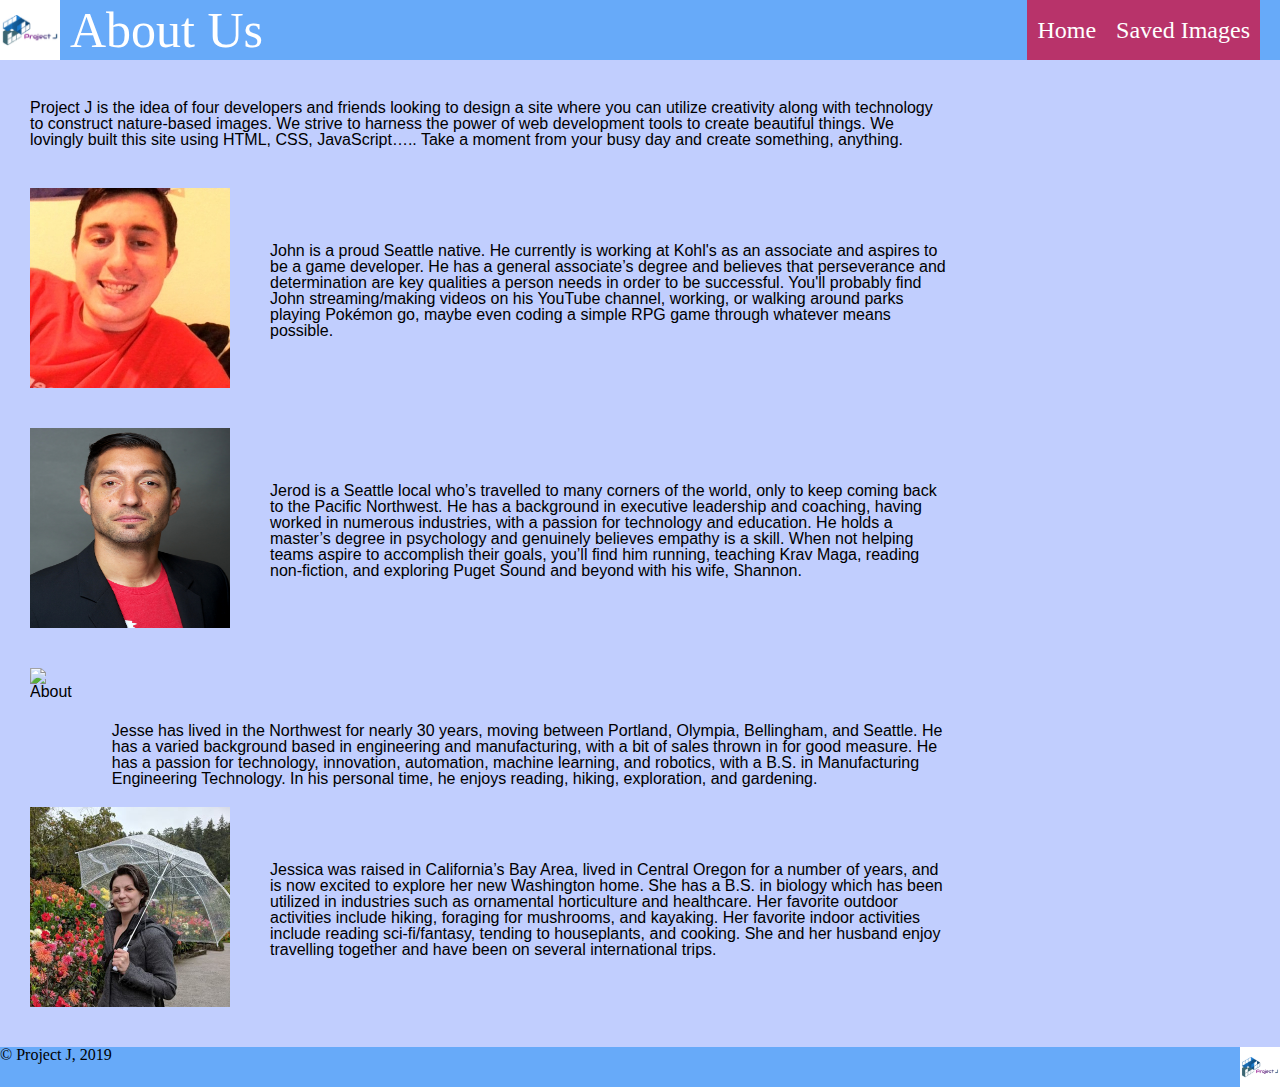
==== about.html @ 8bd6f457 "fixing consistency, images to img folder, html files updated to point" ====
<!DOCTYPE html>
<html lang="en">
<head>
    <meta charset="UTF-8">
    <meta name="viewport" content="width=device-width, initial-scale=1.0">
    <meta http-equiv="X-UA-Compatible" content="ie=edge">
    <link rel="stylesheet" href="./css/reset.css">
    <link rel="stylesheet" href="./css/style.css">
    <title>About Ue</title>
</head>
<body>
    <header class="stickyHeader">   
        <img id="" src="./img/logo.png" alt="Logo">
        <h1>About Us</h1>
    <nav> 
        <ul>
            <li><a href="./index.html">Home</a></li>
            <li><a href="./nature.html">Saved Images</a></li>
        </ul>
    </nav>


</header>

<main class="scroll" id="about">
    <p>Project J is the idea of four developers and friends looking to design a site where you can utilize creativity along with technology to construct nature-based images. We strive to harness the power of web development tools to create beautiful things. We lovingly built this site using HTML, CSS, JavaScript….. Take a moment from your busy day and create something, anything.</p>
    
    <article class="box">
        
        <div><img id="JohnBavendam" src="./img/john.jpg" alt="About"></div>
        <div><p class="bio">John is a proud Seattle native. He currently is working at Kohl's as an associate and aspires to be a game developer. He has a general associate’s degree and believes that perseverance and determination are key qualities a person needs in order to be successful. You'll probably find John streaming/making videos on his YouTube channel, working, or walking around parks playing Pokémon go, maybe even coding a simple RPG game through whatever means possible.</p></div>
          
    </article> 
   
    <article class="box">
         
        <div><img id="JerodRubalcava" src="./img/JRR.jpg" alt="About"></div>
        <div><p class="bio">Jerod is a Seattle local who’s travelled to many corners of the world, only to keep coming back to the Pacific Northwest. He has a background in executive leadership and coaching, having worked in numerous industries, with a passion for technology and education. He holds a master’s degree in psychology and genuinely believes empathy is a skill. When not helping teams aspire to accomplish their goals, you’ll find him running, teaching Krav Maga, reading non-fiction, and exploring Puget Sound and beyond with his wife, Shannon. </p></div>

    </article>
          
    <article class="box">

        <div><img id="JesseVanVolkinburg" src="https://via.placeholder.com/200/555" alt="About"></div>
        <div><p class="bio">Jesse has lived in the Northwest for nearly 30 years, moving between Portland, Olympia, Bellingham, and Seattle. He has a varied background based in engineering and manufacturing, with a bit of sales thrown in for good measure. He has a passion for technology, innovation, automation, machine learning, and robotics, with a B.S. in Manufacturing Engineering Technology. In his personal time, he enjoys reading, hiking, exploration, and gardening.</p></div>
        </ul>  

    </article>
        
    <article class="box">

        <div><img id="JessicaZuchowski" src="./img/jess.jpg" alt="About"></div>
        <div><p class="bio">Jessica was raised in California’s Bay Area, lived in Central Oregon for a number of years, and is now excited to explore her new Washington home. She has a B.S. in biology which has been utilized in industries such as ornamental horticulture and healthcare. Her favorite outdoor activities include hiking, foraging for mushrooms, and kayaking. Her favorite indoor activities include reading sci-fi/fantasy, tending to houseplants, and cooking. She and her husband enjoy travelling together and have been on several international trips.</p></div>
      
    </article>

</main>
<footer>
    &copy; Project J, 2019
    <img id="" src="./img/logo.png" alt="Logo">
</footer>
<script src="./js/Aboutus.js"></script>
<script src="./js/css.js"></script>
</body>
</html>
---- css/style.css ----
* {
    box-sizing: border-box;
    font-family: sans-serif;
}
body {
    background-color: #C1CEFE;
}


/*header > nav {
    display: inline-block;
    height: 100px;
    width:1080px;
    overflow: hidden;
}*/
header img {  
    float: left;
    margin: 0px;
    height: 60px;
}

h1 {
    color: white;
    padding-left: 10px;
}

header h1 {
    float: left;
    line-height: 60px;
    height: 60px;
    font-size: 50px;
}

header ul {
    display: inline-block;
    height: 60px;
    line-height: 60px;
    margin: auto 0;
    margin-right: 20px;
    overflow: auto;
    position: absolute; 
    top: 0;
    right: 0;
    
}

header ul > li {
    float:left;
    margin: auto 0;
    Line-height: 60px;
    height: 60px;
    font-size: 24px;
    border-color:black
}

header a {
    display:inline-block;
    padding: 0 10px;
    height:60px;
}

.stickyHeader + .scroll{
    padding-top: 80px;
}

.stickyHeader{
    position:fixed;
    width: 100%;
    height:60px;
    margin: 0; 
    margin-top: 0;
    background-color: #67AAF9;
}

main {
    margin-top:0px;
    margin-bottom:20px; 
    margin-left: auto;
    margin-right: auto;
    width:960px;
    align-content: center;
}

main.scroll {
    margin-top:0px;
    margin-bottom:20px; 
    margin-left: auto;
    margin-right: auto;
    width:960px;
    align-content: center;
}

#img1 {
    width: 200px;
}

a {
    background-color: #B8336A;
    box-shadow: 5px #904C77;
    color: white;
    position: relative;
    text-decoration: none;
}

a:hover {
    background-color: #9BBDF9;
}
main a{
    margin-top:20px
}

article img{
    float: right;
    margin-right:20px;
    margin-left:20px;
    margin-top:20px;
    margin-bottom:20px;  
} 

#about{
    margin-left: 10px;
}

p {
    margin:20px;
} 

.bio {
    float: left;
    margin-top: 75px;
    margin-bottom: auto;
}

.box{
    display: flex;

} 

#images{
    float: right;
}

#JerodRubalcava{
    width: 200px;
    height: 200px;
}

#JessicaZuchowski{
    width: 200px;
    height: 200px;

}

#flex-grid{
    display: flex;
    flex-wrap: wrap;
    text-align: center;
}

.col1{
    flex:1; 
}

.col2{
    flex:2; 
}

.col3{
    flex:3; 
}

 .button {
    -webkit-appearance: button;
    -moz-appearance: button;
    appearance: button;
    text-decoration: none;
    background-color: #904C77;
    border: none;
    color: white;
    cursor: pointer;
    font-size: 20px;
}

.btn {
    background-color: #904C77;
    border: none;
    color :white;
    padding: 2px 9px;
    cursor: pointer;
    font-size: 20px;
    margin-top:20px;
    margin-right:30px;
    margin-bottom: 20px;
    text-align: center;
    width: 100px;
    height: 26px;
    overflow: hidden;
}

footer {
    width: 960px;
    height:60px;
    margin-left: auto;
    margin-right: auto;
    width:100%;
    height: 40px;
    background-color: #67AAF9;
}

footer img {
    float: right;
    margin-top: 5px;
    margin-right: 5px;
    margin: 0px;
    height: 40px;
}

#flex-grid canvas{
    width: 320px;
    height: 320px;
    padding: 15px;
}
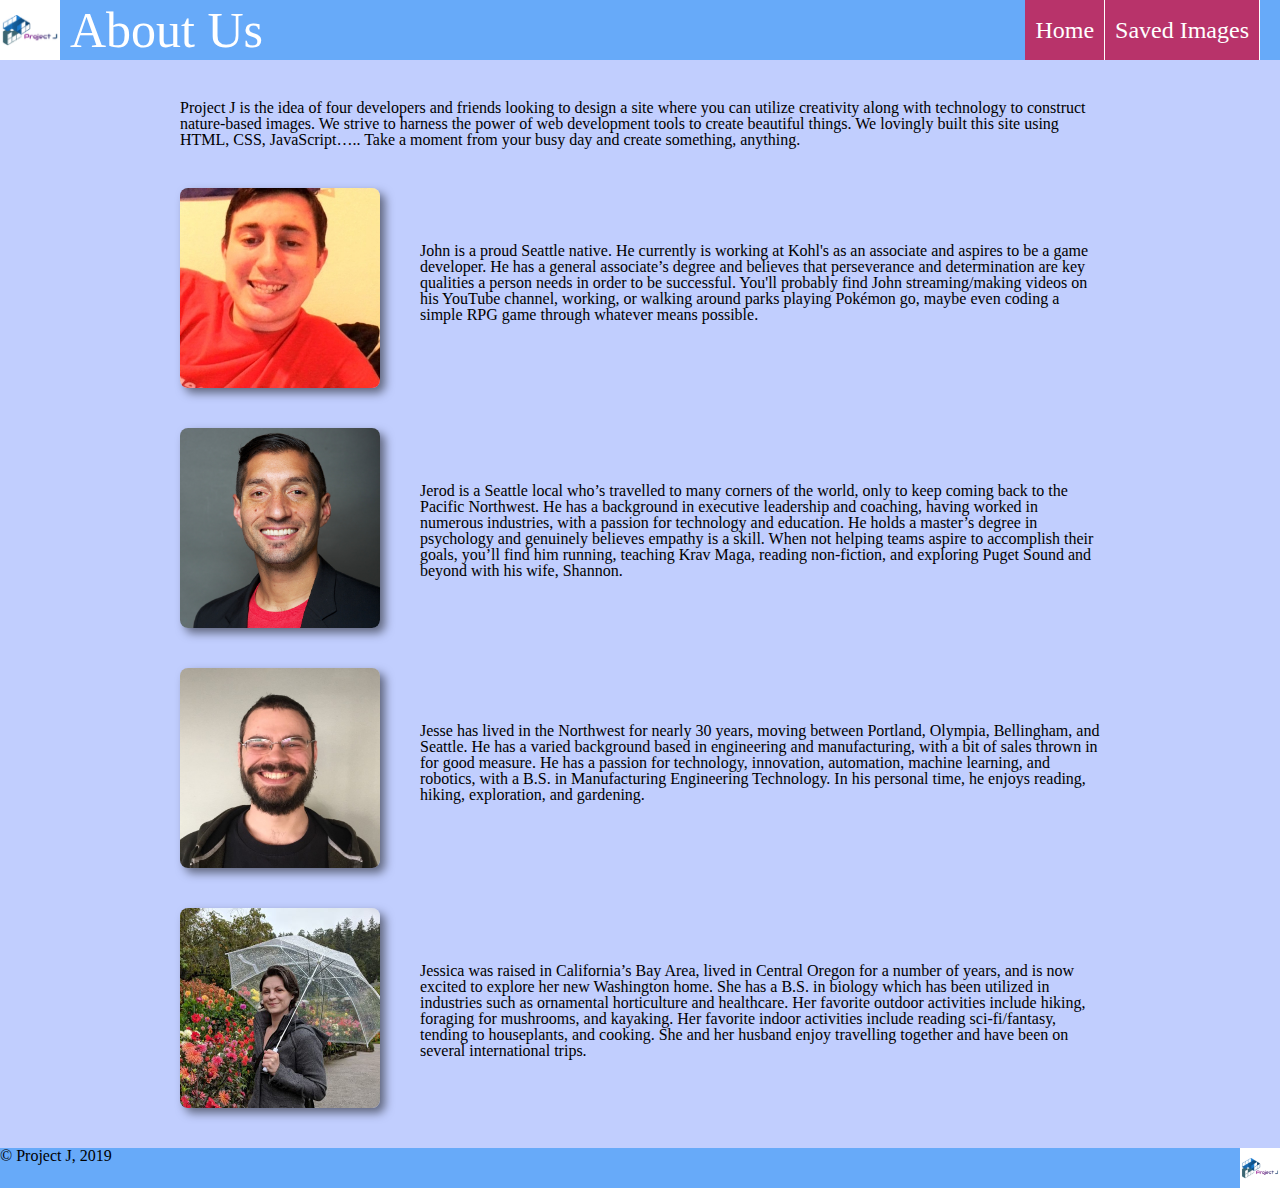
==== commit 72270ce8: "JRR CSS edits2" ====
--- a/about.html
+++ b/about.html
@@ -10,7 +10,7 @@
 </head>
 <body>
     <header class="stickyHeader">   
-        <img id="" src="./img/logo.png" alt="Logo">
+        <img id="" src="./assets/logo.png" alt="Logo">
         <h1>About Us</h1>
     <nav> 
         <ul>
@@ -27,21 +27,21 @@
     
     <article class="box">
         
-        <div><img id="JohnBavendam" src="./img/john.jpg" alt="About"></div>
+        <div><img id="JohnBavendam" src="img/john.jpg" alt="About"></div>
         <div><p class="bio">John is a proud Seattle native. He currently is working at Kohl's as an associate and aspires to be a game developer. He has a general associate’s degree and believes that perseverance and determination are key qualities a person needs in order to be successful. You'll probably find John streaming/making videos on his YouTube channel, working, or walking around parks playing Pokémon go, maybe even coding a simple RPG game through whatever means possible.</p></div>
           
     </article> 
    
     <article class="box">
          
-        <div><img id="JerodRubalcava" src="./img/JRR.jpg" alt="About"></div>
+        <div><img id="JerodRubalcava" src="img/jerod.jpg" alt="About"></div>
         <div><p class="bio">Jerod is a Seattle local who’s travelled to many corners of the world, only to keep coming back to the Pacific Northwest. He has a background in executive leadership and coaching, having worked in numerous industries, with a passion for technology and education. He holds a master’s degree in psychology and genuinely believes empathy is a skill. When not helping teams aspire to accomplish their goals, you’ll find him running, teaching Krav Maga, reading non-fiction, and exploring Puget Sound and beyond with his wife, Shannon. </p></div>
 
     </article>
           
     <article class="box">
 
-        <div><img id="JesseVanVolkinburg" src="https://via.placeholder.com/200/555" alt="About"></div>
+        <div><img id="JessieVanVolkinburg" src="img/jessie.jpg" alt="About"></div>
         <div><p class="bio">Jesse has lived in the Northwest for nearly 30 years, moving between Portland, Olympia, Bellingham, and Seattle. He has a varied background based in engineering and manufacturing, with a bit of sales thrown in for good measure. He has a passion for technology, innovation, automation, machine learning, and robotics, with a B.S. in Manufacturing Engineering Technology. In his personal time, he enjoys reading, hiking, exploration, and gardening.</p></div>
         </ul>  
 
@@ -49,7 +49,7 @@
         
     <article class="box">
 
-        <div><img id="JessicaZuchowski" src="./img/jess.jpg" alt="About"></div>
+        <div><img id="JessicaZuchowski" src="img/jess.jpg" alt="About"></div>
         <div><p class="bio">Jessica was raised in California’s Bay Area, lived in Central Oregon for a number of years, and is now excited to explore her new Washington home. She has a B.S. in biology which has been utilized in industries such as ornamental horticulture and healthcare. Her favorite outdoor activities include hiking, foraging for mushrooms, and kayaking. Her favorite indoor activities include reading sci-fi/fantasy, tending to houseplants, and cooking. She and her husband enjoy travelling together and have been on several international trips.</p></div>
       
     </article>
@@ -57,7 +57,7 @@
 </main>
 <footer>
     &copy; Project J, 2019
-    <img id="" src="./img/logo.png" alt="Logo">
+    <img id="" src="./assets/logo.png" alt="Logo">
 </footer>
 <script src="./js/Aboutus.js"></script>
 <script src="./js/css.js"></script>
--- a/css/style.css
+++ b/css/style.css
@@ -41,7 +41,6 @@
     position: absolute; 
     top: 0;
     right: 0;
-    
 }
 
 header ul > li {
@@ -50,7 +49,8 @@
     Line-height: 60px;
     height: 60px;
     font-size: 24px;
-    border-color:black
+    /* border-color:white */
+    border-right: 1px solid white
 }
 
 header a {
@@ -118,7 +118,9 @@
 } 
 
 #about{
-    margin-left: 10px;
+    /* margin-left: 10px; */
+    width: 960px;
+    font-family: "Palatino"
 }
 
 p {
@@ -129,6 +131,7 @@
     float: left;
     margin-top: 75px;
     margin-bottom: auto;
+    font-family: "Palatino"
 }
 
 .box{
@@ -138,17 +141,30 @@
 
 #images{
     float: right;
+}
+
+#JohnBavendam{
+    width: 200px;
+    height: 200px;
+    border-radius: 8px;
 }
 
 #JerodRubalcava{
     width: 200px;
     height: 200px;
+    border-radius: 8px;
+}
+
+#JessieVanVolkinburg{
+    width: 200px;
+    height: 200px;
+    border-radius: 8px;
 }
 
 #JessicaZuchowski{
     width: 200px;
     height: 200px;
-
+    border-radius: 8px;
 }
 
 #flex-grid{
@@ -169,8 +185,62 @@
     flex:3; 
 }
 
+#reset_button{
+    -moz-box-shadow:inset 0px 1px 3px 0px #91b8b3;
+	-webkit-box-shadow:inset 0px 1px 3px 0px #91b8b3;
+	box-shadow:inset 0px 1px 3px 0px #91b8b3;
+	background:-webkit-gradient(linear, left top, left bottom, color-stop(0.05, #768d87), color-stop(1, #6c7c7c));
+	background:-moz-linear-gradient(top, #768d87 5%, #6c7c7c 100%);
+	background:-webkit-linear-gradient(top, #768d87 5%, #6c7c7c 100%);
+	background:-o-linear-gradient(top, #768d87 5%, #6c7c7c 100%);
+	background:-ms-linear-gradient(top, #768d87 5%, #6c7c7c 100%);
+	background:linear-gradient(to bottom, #768d87 5%, #6c7c7c 100%);
+	filter:progid:DXImageTransform.Microsoft.gradient(startColorstr='#768d87', endColorstr='#6c7c7c',GradientType=0);
+	background-color:#768d87;
+	-moz-border-radius:5px;
+	-webkit-border-radius:5px;
+	border-radius:5px;
+	border:1px solid #566963;
+	display:inline-block;
+	cursor:pointer;
+	color:#ffffff;
+	font-family:Arial;
+	font-size:15px;
+	font-weight:bold;
+	padding:11px 23px;
+    text-decoration:none;
+    margin: 20px;
+}
+
+#save_button{
+     -moz-box-shadow:inset 0px 1px 3px 0px #91b8b3;
+	-webkit-box-shadow:inset 0px 1px 3px 0px #91b8b3;
+	box-shadow:inset 0px 1px 3px 0px #91b8b3;
+	background:-webkit-gradient(linear, left top, left bottom, color-stop(0.05, #768d87), color-stop(1, #6c7c7c));
+	background:-moz-linear-gradient(top, #768d87 5%, #6c7c7c 100%);
+	background:-webkit-linear-gradient(top, #768d87 5%, #6c7c7c 100%);
+	background:-o-linear-gradient(top, #768d87 5%, #6c7c7c 100%);
+	background:-ms-linear-gradient(top, #768d87 5%, #6c7c7c 100%);
+	background:linear-gradient(to bottom, #768d87 5%, #6c7c7c 100%);
+	filter:progid:DXImageTransform.Microsoft.gradient(startColorstr='#768d87', endColorstr='#6c7c7c',GradientType=0);
+	background-color:#768d87;
+	-moz-border-radius:5px;
+	-webkit-border-radius:5px;
+	border-radius:5px;
+	border:1px solid #566963;
+	display:inline-block;
+	cursor:pointer;
+	color:#ffffff;
+	font-family:Arial;
+	font-size:15px;
+	font-weight:bold;
+	padding:11px 23px;
+    text-decoration:none;
+    margin: 20px;
+}
+
  .button {
-    -webkit-appearance: button;
+    /* -webkit-appearance: button;
     -moz-appearance: button;
     appearance: button;
     text-decoration: none;
@@ -178,11 +248,36 @@
     border: none;
     color: white;
     cursor: pointer;
-    font-size: 20px;
+    font-size: 20px; */
+
+    -moz-box-shadow:inset 0px 1px 3px 0px #91b8b3;
+	-webkit-box-shadow:inset 0px 1px 3px 0px #91b8b3;
+	box-shadow:inset 0px 1px 3px 0px #91b8b3;
+	background:-webkit-gradient(linear, left top, left bottom, color-stop(0.05, #768d87), color-stop(1, #6c7c7c));
+	background:-moz-linear-gradient(top, #768d87 5%, #6c7c7c 100%);
+	background:-webkit-linear-gradient(top, #768d87 5%, #6c7c7c 100%);
+	background:-o-linear-gradient(top, #768d87 5%, #6c7c7c 100%);
+	background:-ms-linear-gradient(top, #768d87 5%, #6c7c7c 100%);
+	background:linear-gradient(to bottom, #768d87 5%, #6c7c7c 100%);
+	filter:progid:DXImageTransform.Microsoft.gradient(startColorstr='#768d87', endColorstr='#6c7c7c',GradientType=0);
+	background-color:#768d87;
+	-moz-border-radius:5px;
+	-webkit-border-radius:5px;
+	border-radius:5px;
+	border:1px solid #566963;
+	display:inline-block;
+	cursor:pointer;
+	color:#ffffff;
+	font-family:Arial;
+	font-size:15px;
+	font-weight:bold;
+	padding:11px 23px;
+    text-decoration:none;
+    margin: 20px;
 }
 
 .btn {
-    background-color: #904C77;
+    /* background-color: #904C77;
     border: none;
     color :white;
     padding: 2px 9px;
@@ -194,7 +289,30 @@
     text-align: center;
     width: 100px;
     height: 26px;
-    overflow: hidden;
+    overflow: hidden; */
+    -moz-box-shadow:inset 0px 1px 3px 0px #91b8b3;
+	-webkit-box-shadow:inset 0px 1px 3px 0px #91b8b3;
+	box-shadow:inset 0px 1px 3px 0px #91b8b3;
+	background:-webkit-gradient(linear, left top, left bottom, color-stop(0.05, #768d87), color-stop(1, #6c7c7c));
+	background:-moz-linear-gradient(top, #768d87 5%, #6c7c7c 100%);
+	background:-webkit-linear-gradient(top, #768d87 5%, #6c7c7c 100%);
+	background:-o-linear-gradient(top, #768d87 5%, #6c7c7c 100%);
+	background:-ms-linear-gradient(top, #768d87 5%, #6c7c7c 100%);
+	background:linear-gradient(to bottom, #768d87 5%, #6c7c7c 100%);
+	filter:progid:DXImageTransform.Microsoft.gradient(startColorstr='#768d87', endColorstr='#6c7c7c',GradientType=0);
+	background-color:#768d87;
+	-moz-border-radius:5px;
+	-webkit-border-radius:5px;
+	border-radius:5px;
+	border:1px solid #566963;
+	display:inline-block;
+	cursor:pointer;
+	color:#ffffff;
+	font-family:Arial;
+	font-size:15px;
+	font-weight:bold;
+	padding:11px 23px;
+	text-decoration:none;
 }
 
 footer {
@@ -220,3 +338,156 @@
     height: 320px;
     padding: 15px;
 }
+
+
+#JohnBavendam {
+    animation: swing ease-in-out 1s infinite alternate;
+    transform-origin: center -20px;
+    float:left;
+    box-shadow: 5px 5px 10px rgba(0,0,0,0.5);
+}
+#JohnBavendam img {
+    border: 5px solid #f8f8f8;
+    display: block;
+}
+#JohnBavendam:after{
+    content: '';
+    position: absolute;  
+    width: 20px; height: 20px;  
+    border: 1px solid #999;
+    top: -10px; left: 50%;
+    z-index: 0;
+    border-bottom: none;
+    border-right: none;
+    transform: rotate(45deg);
+}
+/* nail */
+#JohnBavendam:before{
+    content: '';
+    position: absolute;
+    width: 5px; height: 5px;
+    top: -14px;left: 54%;
+    z-index: 5;
+    border-radius: 50% 50%;
+    background: #000;
+}
+ 
+@keyframes swing {
+    0% { transform: rotate(3deg); }
+    100% { transform: rotate(-3deg); }
+}
+
+
+
+#JerodRubalcava {
+    animation: swing ease-in-out 1s infinite alternate;
+    transform-origin: center -20px;
+    float:left;
+    box-shadow: 5px 5px 10px rgba(0,0,0,0.5);
+}
+#JerodRubalcava img {
+    border: 5px solid #f8f8f8;
+    display: block;
+}
+.JerodRubalcava:after{
+    content: '';
+    position: absolute;  
+    width: 20px; height: 20px;  
+    border: 1px solid #999;
+    top: -10px; left: 50%;
+    z-index: 0;
+    border-bottom: none;
+    border-right: none;
+    transform: rotate(45deg);
+}
+/* nail */
+.JerodRubalcava:before{
+    content: '';
+    position: absolute;
+    width: 5px; height: 5px;
+    top: -14px;left: 54%;
+    z-index: 5;
+    border-radius: 50% 50%;
+    background: #000;
+}
+ 
+@keyframes swing {
+    0% { transform: rotate(3deg); }
+    100% { transform: rotate(-3deg); }
+}
+
+
+#JessieVanVolkinburg {
+    animation: swing ease-in-out 1s infinite alternate;
+    transform-origin: center -20px;
+    float:left;
+    box-shadow: 5px 5px 10px rgba(0,0,0,0.5);
+}
+#JessieVanVolkinburg img {
+    border: 5px solid #f8f8f8;
+    display: block;
+}
+#JessieVanVolkinburg:after{
+    content: '';
+    position: absolute;  
+    width: 20px; height: 20px;  
+    border: 1px solid #999;
+    top: -10px; left: 50%;
+    z-index: 0;
+    border-bottom: none;
+    border-right: none;
+    transform: rotate(45deg);
+}
+/* nail */
+#JessieVanVolkinburg:before{
+    content: '';
+    position: absolute;
+    width: 5px; height: 5px;
+    top: -14px;left: 54%;
+    z-index: 5;
+    border-radius: 50% 50%;
+    background: #000;
+}
+ 
+@keyframes swing {
+    0% { transform: rotate(3deg); }
+    100% { transform: rotate(-3deg); }
+}
+
+
+#JessicaZuchowski {
+    animation: swing ease-in-out 1s infinite alternate;
+    transform-origin: center -20px;
+    float:left;
+    box-shadow: 5px 5px 10px rgba(0,0,0,0.5);
+}
+#JessicaZuchowski img {
+    border: 5px solid #f8f8f8;
+    display: block;
+}
+#JessicaZuchowski:after{
+    content: '';
+    position: absolute;  
+    width: 20px; height: 20px;  
+    border: 1px solid #999;
+    top: -10px; left: 50%;
+    z-index: 0;
+    border-bottom: none;
+    border-right: none;
+    transform: rotate(45deg);
+}
+/* nail */
+.JessicaZuchowski:before{
+    content: '';
+    position: absolute;
+    width: 5px; height: 5px;
+    top: -14px;left: 54%;
+    z-index: 5;
+    border-radius: 50% 50%;
+    background: #000;
+}
+ 
+@keyframes swing {
+    0% { transform: rotate(3deg); }
+    100% { transform: rotate(-3deg); }
+}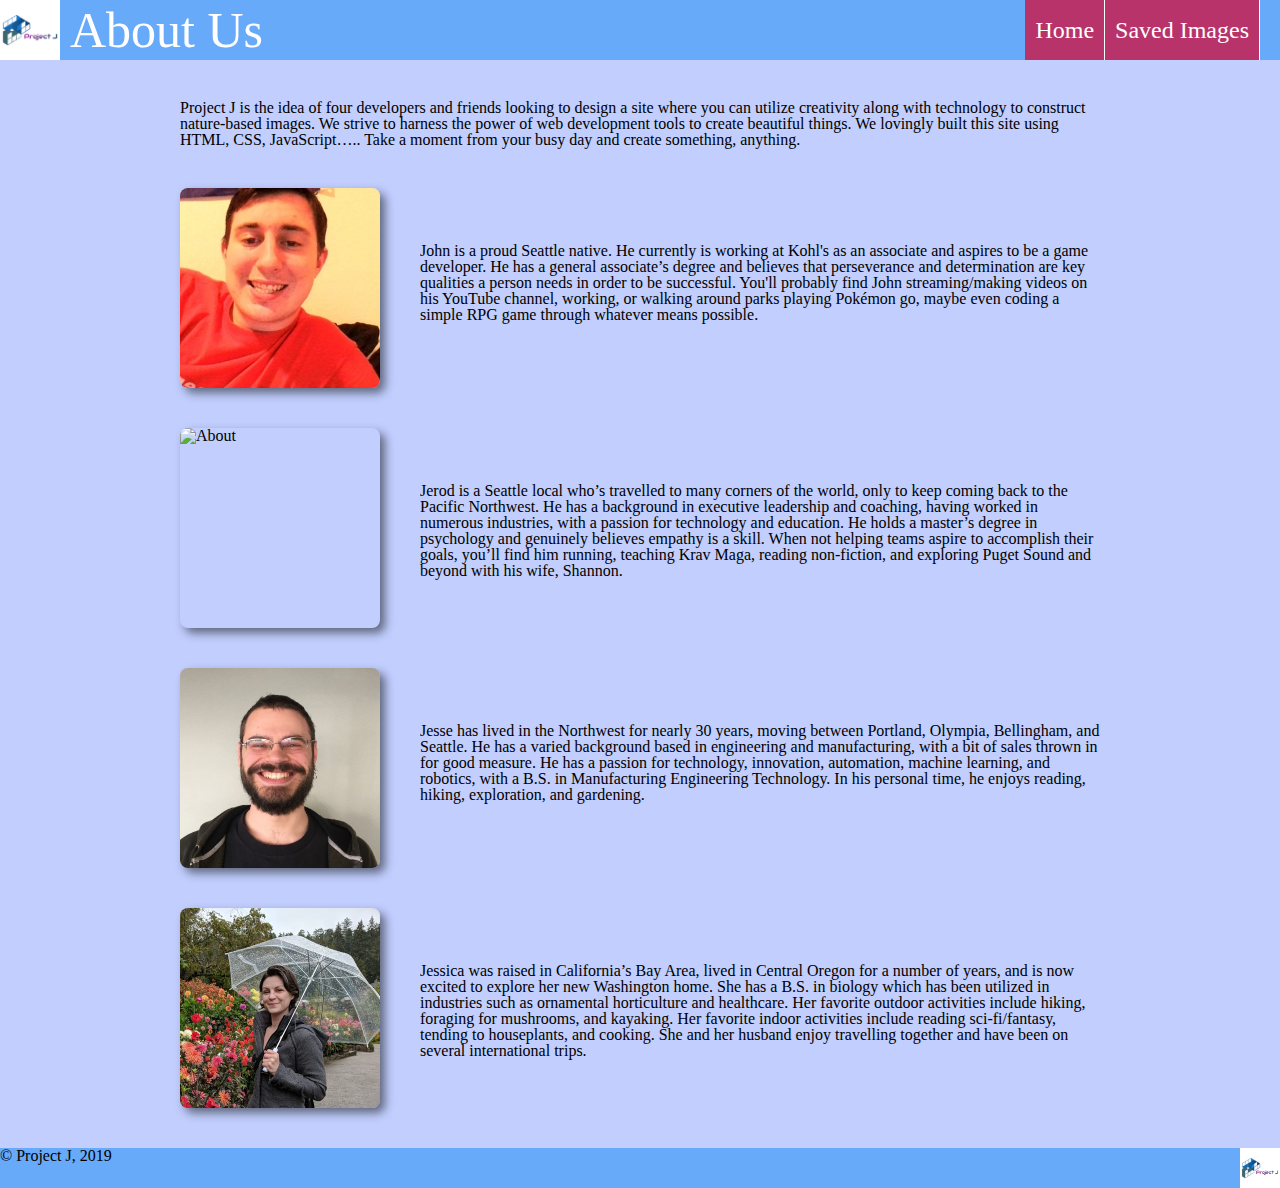
==== commit a45fd15f: "Merge branch 'master' into JR-CSS-edits1" ====
--- a/about.html
+++ b/about.html
@@ -1,65 +1,64 @@
-<!DOCTYPE html>
-<html lang="en">
-<head>
-    <meta charset="UTF-8">
-    <meta name="viewport" content="width=device-width, initial-scale=1.0">
-    <meta http-equiv="X-UA-Compatible" content="ie=edge">
-    <link rel="stylesheet" href="./css/reset.css">
-    <link rel="stylesheet" href="./css/style.css">
-    <title>About Ue</title>
-</head>
-<body>
-    <header class="stickyHeader">   
-        <img id="" src="./assets/logo.png" alt="Logo">
-        <h1>About Us</h1>
-    <nav> 
-        <ul>
-            <li><a href="./index.html">Home</a></li>
-            <li><a href="./nature.html">Saved Images</a></li>
-        </ul>
-    </nav>
-
-
-</header>
-
-<main class="scroll" id="about">
-    <p>Project J is the idea of four developers and friends looking to design a site where you can utilize creativity along with technology to construct nature-based images. We strive to harness the power of web development tools to create beautiful things. We lovingly built this site using HTML, CSS, JavaScript….. Take a moment from your busy day and create something, anything.</p>
-    
-    <article class="box">
-        
-        <div><img id="JohnBavendam" src="img/john.jpg" alt="About"></div>
-        <div><p class="bio">John is a proud Seattle native. He currently is working at Kohl's as an associate and aspires to be a game developer. He has a general associate’s degree and believes that perseverance and determination are key qualities a person needs in order to be successful. You'll probably find John streaming/making videos on his YouTube channel, working, or walking around parks playing Pokémon go, maybe even coding a simple RPG game through whatever means possible.</p></div>
-          
-    </article> 
-   
-    <article class="box">
-         
-        <div><img id="JerodRubalcava" src="img/jerod.jpg" alt="About"></div>
-        <div><p class="bio">Jerod is a Seattle local who’s travelled to many corners of the world, only to keep coming back to the Pacific Northwest. He has a background in executive leadership and coaching, having worked in numerous industries, with a passion for technology and education. He holds a master’s degree in psychology and genuinely believes empathy is a skill. When not helping teams aspire to accomplish their goals, you’ll find him running, teaching Krav Maga, reading non-fiction, and exploring Puget Sound and beyond with his wife, Shannon. </p></div>
-
-    </article>
-          
-    <article class="box">
-
-        <div><img id="JessieVanVolkinburg" src="img/jessie.jpg" alt="About"></div>
-        <div><p class="bio">Jesse has lived in the Northwest for nearly 30 years, moving between Portland, Olympia, Bellingham, and Seattle. He has a varied background based in engineering and manufacturing, with a bit of sales thrown in for good measure. He has a passion for technology, innovation, automation, machine learning, and robotics, with a B.S. in Manufacturing Engineering Technology. In his personal time, he enjoys reading, hiking, exploration, and gardening.</p></div>
-        </ul>  
-
-    </article>
-        
-    <article class="box">
-
-        <div><img id="JessicaZuchowski" src="img/jess.jpg" alt="About"></div>
-        <div><p class="bio">Jessica was raised in California’s Bay Area, lived in Central Oregon for a number of years, and is now excited to explore her new Washington home. She has a B.S. in biology which has been utilized in industries such as ornamental horticulture and healthcare. Her favorite outdoor activities include hiking, foraging for mushrooms, and kayaking. Her favorite indoor activities include reading sci-fi/fantasy, tending to houseplants, and cooking. She and her husband enjoy travelling together and have been on several international trips.</p></div>
-      
-    </article>
-
-</main>
-<footer>
-    &copy; Project J, 2019
-    <img id="" src="./assets/logo.png" alt="Logo">
-</footer>
-<script src="./js/Aboutus.js"></script>
-<script src="./js/css.js"></script>
-</body>
+<!DOCTYPE html>
+<html lang="en">
+<head>
+    <meta charset="UTF-8">
+    <meta name="viewport" content="width=device-width, initial-scale=1.0">
+    <meta http-equiv="X-UA-Compatible" content="ie=edge">
+    <link rel="stylesheet" href="./css/reset.css">
+    <link rel="stylesheet" href="./css/style.css">
+    <title>About Ue</title>
+</head>
+<body>
+    <header class="stickyHeader">   
+        <img id="" src="./img/logo.png" alt="Logo">
+        <h1>About Us</h1>
+    <nav> 
+        <ul>
+            <li><a href="./index.html">Home</a></li>
+            <li><a href="./nature.html">Saved Images</a></li>
+        </ul>
+    </nav>
+
+
+</header>
+
+<main class="scroll" id="about">
+    <p>Project J is the idea of four developers and friends looking to design a site where you can utilize creativity along with technology to construct nature-based images. We strive to harness the power of web development tools to create beautiful things. We lovingly built this site using HTML, CSS, JavaScript….. Take a moment from your busy day and create something, anything.</p>
+    
+    <article class="box">
+        
+        <div><img id="JohnBavendam" src="./img/john.jpg" alt="About"></div>
+        <div><p class="bio">John is a proud Seattle native. He currently is working at Kohl's as an associate and aspires to be a game developer. He has a general associate’s degree and believes that perseverance and determination are key qualities a person needs in order to be successful. You'll probably find John streaming/making videos on his YouTube channel, working, or walking around parks playing Pokémon go, maybe even coding a simple RPG game through whatever means possible.</p></div>
+          
+    </article> 
+   
+    <article class="box">
+
+        <div><img id="JerodRubalcava" src="./img/JRR.jpg" alt="About"></div>
+        <div><p class="bio">Jerod is a Seattle local who’s travelled to many corners of the world, only to keep coming back to the Pacific Northwest. He has a background in executive leadership and coaching, having worked in numerous industries, with a passion for technology and education. He holds a master’s degree in psychology and genuinely believes empathy is a skill. When not helping teams aspire to accomplish their goals, you’ll find him running, teaching Krav Maga, reading non-fiction, and exploring Puget Sound and beyond with his wife, Shannon. </p></div>
+
+    </article>
+          
+    <article class="box">
+
+        <div><img id="JessieVanVolkinburg" src="img/jessie.jpg" alt="About"></div>
+        <div><p class="bio">Jesse has lived in the Northwest for nearly 30 years, moving between Portland, Olympia, Bellingham, and Seattle. He has a varied background based in engineering and manufacturing, with a bit of sales thrown in for good measure. He has a passion for technology, innovation, automation, machine learning, and robotics, with a B.S. in Manufacturing Engineering Technology. In his personal time, he enjoys reading, hiking, exploration, and gardening.</p></div>
+        </ul>  
+
+    </article>
+        
+    <article class="box">
+
+        <div><img id="JessicaZuchowski" src="./img/jess.jpg" alt="About"></div>
+        <div><p class="bio">Jessica was raised in California’s Bay Area, lived in Central Oregon for a number of years, and is now excited to explore her new Washington home. She has a B.S. in biology which has been utilized in industries such as ornamental horticulture and healthcare. Her favorite outdoor activities include hiking, foraging for mushrooms, and kayaking. Her favorite indoor activities include reading sci-fi/fantasy, tending to houseplants, and cooking. She and her husband enjoy travelling together and have been on several international trips.</p></div>
+      
+    </article>
+
+</main>
+<footer>
+    &copy; Project J, 2019
+    <img id="" src="./img/logo.png" alt="Logo">
+</footer>
+<script src="./js/about.js"></script>
+</body>
 </html>--- a/css/style.css
+++ b/css/style.css
@@ -1,493 +1,498 @@
-* {
-    box-sizing: border-box;
-    font-family: sans-serif;
-}
-body {
-    background-color: #C1CEFE;
-}
-
-
-/*header > nav {
-    display: inline-block;
-    height: 100px;
-    width:1080px;
-    overflow: hidden;
-}*/
-header img {  
-    float: left;
-    margin: 0px;
-    height: 60px;
-}
-
-h1 {
-    color: white;
-    padding-left: 10px;
-}
-
-header h1 {
-    float: left;
-    line-height: 60px;
-    height: 60px;
-    font-size: 50px;
-}
-
-header ul {
-    display: inline-block;
-    height: 60px;
-    line-height: 60px;
-    margin: auto 0;
-    margin-right: 20px;
-    overflow: auto;
-    position: absolute; 
-    top: 0;
-    right: 0;
-}
-
-header ul > li {
-    float:left;
-    margin: auto 0;
-    Line-height: 60px;
-    height: 60px;
-    font-size: 24px;
-    /* border-color:white */
-    border-right: 1px solid white
-}
-
-header a {
-    display:inline-block;
-    padding: 0 10px;
-    height:60px;
-}
-
-.stickyHeader + .scroll{
-    padding-top: 80px;
-}
-
-.stickyHeader{
-    position:fixed;
-    width: 100%;
-    height:60px;
-    margin: 0; 
-    margin-top: 0;
-    background-color: #67AAF9;
-}
-
-main {
-    margin-top:0px;
-    margin-bottom:20px; 
-    margin-left: auto;
-    margin-right: auto;
-    width:960px;
-    align-content: center;
-}
-
-main.scroll {
-    margin-top:0px;
-    margin-bottom:20px; 
-    margin-left: auto;
-    margin-right: auto;
-    width:960px;
-    align-content: center;
-}
-
-#img1 {
-    width: 200px;
-}
-
-a {
-    background-color: #B8336A;
-    box-shadow: 5px #904C77;
-    color: white;
-    position: relative;
-    text-decoration: none;
-}
-
-a:hover {
-    background-color: #9BBDF9;
-}
-main a{
-    margin-top:20px
-}
-
-article img{
-    float: right;
-    margin-right:20px;
-    margin-left:20px;
-    margin-top:20px;
-    margin-bottom:20px;  
-} 
-
-#about{
-    /* margin-left: 10px; */
-    width: 960px;
-    font-family: "Palatino"
-}
-
-p {
-    margin:20px;
-} 
-
-.bio {
-    float: left;
-    margin-top: 75px;
-    margin-bottom: auto;
-    font-family: "Palatino"
-}
-
-.box{
-    display: flex;
-
-} 
-
-#images{
-    float: right;
-}
-
-#JohnBavendam{
-    width: 200px;
-    height: 200px;
-    border-radius: 8px;
-}
-
-#JerodRubalcava{
-    width: 200px;
-    height: 200px;
-    border-radius: 8px;
-}
-
-#JessieVanVolkinburg{
-    width: 200px;
-    height: 200px;
-    border-radius: 8px;
-}
-
-#JessicaZuchowski{
-    width: 200px;
-    height: 200px;
-    border-radius: 8px;
-}
-
-#flex-grid{
-    display: flex;
-    flex-wrap: wrap;
-    text-align: center;
-}
-
-.col1{
-    flex:1; 
-}
-
-.col2{
-    flex:2; 
-}
-
-.col3{
-    flex:3; 
-}
-
-#reset_button{
-    -moz-box-shadow:inset 0px 1px 3px 0px #91b8b3;
-	-webkit-box-shadow:inset 0px 1px 3px 0px #91b8b3;
-	box-shadow:inset 0px 1px 3px 0px #91b8b3;
-	background:-webkit-gradient(linear, left top, left bottom, color-stop(0.05, #768d87), color-stop(1, #6c7c7c));
-	background:-moz-linear-gradient(top, #768d87 5%, #6c7c7c 100%);
-	background:-webkit-linear-gradient(top, #768d87 5%, #6c7c7c 100%);
-	background:-o-linear-gradient(top, #768d87 5%, #6c7c7c 100%);
-	background:-ms-linear-gradient(top, #768d87 5%, #6c7c7c 100%);
-	background:linear-gradient(to bottom, #768d87 5%, #6c7c7c 100%);
-	filter:progid:DXImageTransform.Microsoft.gradient(startColorstr='#768d87', endColorstr='#6c7c7c',GradientType=0);
-	background-color:#768d87;
-	-moz-border-radius:5px;
-	-webkit-border-radius:5px;
-	border-radius:5px;
-	border:1px solid #566963;
-	display:inline-block;
-	cursor:pointer;
-	color:#ffffff;
-	font-family:Arial;
-	font-size:15px;
-	font-weight:bold;
-	padding:11px 23px;
-    text-decoration:none;
-    margin: 20px;
-}
-
-#save_button{
-     -moz-box-shadow:inset 0px 1px 3px 0px #91b8b3;
-	-webkit-box-shadow:inset 0px 1px 3px 0px #91b8b3;
-	box-shadow:inset 0px 1px 3px 0px #91b8b3;
-	background:-webkit-gradient(linear, left top, left bottom, color-stop(0.05, #768d87), color-stop(1, #6c7c7c));
-	background:-moz-linear-gradient(top, #768d87 5%, #6c7c7c 100%);
-	background:-webkit-linear-gradient(top, #768d87 5%, #6c7c7c 100%);
-	background:-o-linear-gradient(top, #768d87 5%, #6c7c7c 100%);
-	background:-ms-linear-gradient(top, #768d87 5%, #6c7c7c 100%);
-	background:linear-gradient(to bottom, #768d87 5%, #6c7c7c 100%);
-	filter:progid:DXImageTransform.Microsoft.gradient(startColorstr='#768d87', endColorstr='#6c7c7c',GradientType=0);
-	background-color:#768d87;
-	-moz-border-radius:5px;
-	-webkit-border-radius:5px;
-	border-radius:5px;
-	border:1px solid #566963;
-	display:inline-block;
-	cursor:pointer;
-	color:#ffffff;
-	font-family:Arial;
-	font-size:15px;
-	font-weight:bold;
-	padding:11px 23px;
-    text-decoration:none;
-    margin: 20px;
-}
-
- .button {
-    /* -webkit-appearance: button;
-    -moz-appearance: button;
-    appearance: button;
-    text-decoration: none;
-    background-color: #904C77;
-    border: none;
-    color: white;
-    cursor: pointer;
-    font-size: 20px; */
-
-    -moz-box-shadow:inset 0px 1px 3px 0px #91b8b3;
-	-webkit-box-shadow:inset 0px 1px 3px 0px #91b8b3;
-	box-shadow:inset 0px 1px 3px 0px #91b8b3;
-	background:-webkit-gradient(linear, left top, left bottom, color-stop(0.05, #768d87), color-stop(1, #6c7c7c));
-	background:-moz-linear-gradient(top, #768d87 5%, #6c7c7c 100%);
-	background:-webkit-linear-gradient(top, #768d87 5%, #6c7c7c 100%);
-	background:-o-linear-gradient(top, #768d87 5%, #6c7c7c 100%);
-	background:-ms-linear-gradient(top, #768d87 5%, #6c7c7c 100%);
-	background:linear-gradient(to bottom, #768d87 5%, #6c7c7c 100%);
-	filter:progid:DXImageTransform.Microsoft.gradient(startColorstr='#768d87', endColorstr='#6c7c7c',GradientType=0);
-	background-color:#768d87;
-	-moz-border-radius:5px;
-	-webkit-border-radius:5px;
-	border-radius:5px;
-	border:1px solid #566963;
-	display:inline-block;
-	cursor:pointer;
-	color:#ffffff;
-	font-family:Arial;
-	font-size:15px;
-	font-weight:bold;
-	padding:11px 23px;
-    text-decoration:none;
-    margin: 20px;
-}
-
-.btn {
-    /* background-color: #904C77;
-    border: none;
-    color :white;
-    padding: 2px 9px;
-    cursor: pointer;
-    font-size: 20px;
-    margin-top:20px;
-    margin-right:30px;
-    margin-bottom: 20px;
-    text-align: center;
-    width: 100px;
-    height: 26px;
-    overflow: hidden; */
-    -moz-box-shadow:inset 0px 1px 3px 0px #91b8b3;
-	-webkit-box-shadow:inset 0px 1px 3px 0px #91b8b3;
-	box-shadow:inset 0px 1px 3px 0px #91b8b3;
-	background:-webkit-gradient(linear, left top, left bottom, color-stop(0.05, #768d87), color-stop(1, #6c7c7c));
-	background:-moz-linear-gradient(top, #768d87 5%, #6c7c7c 100%);
-	background:-webkit-linear-gradient(top, #768d87 5%, #6c7c7c 100%);
-	background:-o-linear-gradient(top, #768d87 5%, #6c7c7c 100%);
-	background:-ms-linear-gradient(top, #768d87 5%, #6c7c7c 100%);
-	background:linear-gradient(to bottom, #768d87 5%, #6c7c7c 100%);
-	filter:progid:DXImageTransform.Microsoft.gradient(startColorstr='#768d87', endColorstr='#6c7c7c',GradientType=0);
-	background-color:#768d87;
-	-moz-border-radius:5px;
-	-webkit-border-radius:5px;
-	border-radius:5px;
-	border:1px solid #566963;
-	display:inline-block;
-	cursor:pointer;
-	color:#ffffff;
-	font-family:Arial;
-	font-size:15px;
-	font-weight:bold;
-	padding:11px 23px;
-	text-decoration:none;
-}
-
-footer {
-    width: 960px;
-    height:60px;
-    margin-left: auto;
-    margin-right: auto;
-    width:100%;
-    height: 40px;
-    background-color: #67AAF9;
-}
-
-footer img {
-    float: right;
-    margin-top: 5px;
-    margin-right: 5px;
-    margin: 0px;
-    height: 40px;
-}
-
-#flex-grid canvas{
-    width: 320px;
-    height: 320px;
-    padding: 15px;
-}
-
-
-#JohnBavendam {
-    animation: swing ease-in-out 1s infinite alternate;
-    transform-origin: center -20px;
-    float:left;
-    box-shadow: 5px 5px 10px rgba(0,0,0,0.5);
-}
-#JohnBavendam img {
-    border: 5px solid #f8f8f8;
-    display: block;
-}
-#JohnBavendam:after{
-    content: '';
-    position: absolute;  
-    width: 20px; height: 20px;  
-    border: 1px solid #999;
-    top: -10px; left: 50%;
-    z-index: 0;
-    border-bottom: none;
-    border-right: none;
-    transform: rotate(45deg);
-}
-/* nail */
-#JohnBavendam:before{
-    content: '';
-    position: absolute;
-    width: 5px; height: 5px;
-    top: -14px;left: 54%;
-    z-index: 5;
-    border-radius: 50% 50%;
-    background: #000;
-}
- 
-@keyframes swing {
-    0% { transform: rotate(3deg); }
-    100% { transform: rotate(-3deg); }
-}
-
-
-
-#JerodRubalcava {
-    animation: swing ease-in-out 1s infinite alternate;
-    transform-origin: center -20px;
-    float:left;
-    box-shadow: 5px 5px 10px rgba(0,0,0,0.5);
-}
-#JerodRubalcava img {
-    border: 5px solid #f8f8f8;
-    display: block;
-}
-.JerodRubalcava:after{
-    content: '';
-    position: absolute;  
-    width: 20px; height: 20px;  
-    border: 1px solid #999;
-    top: -10px; left: 50%;
-    z-index: 0;
-    border-bottom: none;
-    border-right: none;
-    transform: rotate(45deg);
-}
-/* nail */
-.JerodRubalcava:before{
-    content: '';
-    position: absolute;
-    width: 5px; height: 5px;
-    top: -14px;left: 54%;
-    z-index: 5;
-    border-radius: 50% 50%;
-    background: #000;
-}
- 
-@keyframes swing {
-    0% { transform: rotate(3deg); }
-    100% { transform: rotate(-3deg); }
-}
-
-
-#JessieVanVolkinburg {
-    animation: swing ease-in-out 1s infinite alternate;
-    transform-origin: center -20px;
-    float:left;
-    box-shadow: 5px 5px 10px rgba(0,0,0,0.5);
-}
-#JessieVanVolkinburg img {
-    border: 5px solid #f8f8f8;
-    display: block;
-}
-#JessieVanVolkinburg:after{
-    content: '';
-    position: absolute;  
-    width: 20px; height: 20px;  
-    border: 1px solid #999;
-    top: -10px; left: 50%;
-    z-index: 0;
-    border-bottom: none;
-    border-right: none;
-    transform: rotate(45deg);
-}
-/* nail */
-#JessieVanVolkinburg:before{
-    content: '';
-    position: absolute;
-    width: 5px; height: 5px;
-    top: -14px;left: 54%;
-    z-index: 5;
-    border-radius: 50% 50%;
-    background: #000;
-}
- 
-@keyframes swing {
-    0% { transform: rotate(3deg); }
-    100% { transform: rotate(-3deg); }
-}
-
-
-#JessicaZuchowski {
-    animation: swing ease-in-out 1s infinite alternate;
-    transform-origin: center -20px;
-    float:left;
-    box-shadow: 5px 5px 10px rgba(0,0,0,0.5);
-}
-#JessicaZuchowski img {
-    border: 5px solid #f8f8f8;
-    display: block;
-}
-#JessicaZuchowski:after{
-    content: '';
-    position: absolute;  
-    width: 20px; height: 20px;  
-    border: 1px solid #999;
-    top: -10px; left: 50%;
-    z-index: 0;
-    border-bottom: none;
-    border-right: none;
-    transform: rotate(45deg);
-}
-/* nail */
-.JessicaZuchowski:before{
-    content: '';
-    position: absolute;
-    width: 5px; height: 5px;
-    top: -14px;left: 54%;
-    z-index: 5;
-    border-radius: 50% 50%;
-    background: #000;
-}
- 
-@keyframes swing {
-    0% { transform: rotate(3deg); }
-    100% { transform: rotate(-3deg); }
-}+* {
+    box-sizing: border-box;
+    font-family: sans-serif;
+}
+body {
+    background-color: #C1CEFE;
+}
+
+
+/*header > nav {
+    display: inline-block;
+    height: 100px;
+    width:1080px;
+    overflow: hidden;
+}*/
+header img {  
+    float: left;
+    margin: 0px;
+    height: 60px;
+}
+
+h1 {
+    color: white;
+    padding-left: 10px;
+}
+
+header h1 {
+    float: left;
+    line-height: 60px;
+    height: 60px;
+    font-size: 50px;
+}
+
+header ul {
+    display: inline-block;
+    height: 60px;
+    line-height: 60px;
+    margin: auto 0;
+    margin-right: 20px;
+    overflow: auto;
+    position: absolute; 
+    top: 0;
+    right: 0;
+}
+
+header ul > li {
+    float:left;
+    margin: auto 0;
+    Line-height: 60px;
+    height: 60px;
+    font-size: 24px;
+    /* border-color:white */
+    border-right: 1px solid white
+}
+
+header a {
+    display:inline-block;
+    padding: 0 10px;
+    height:60px;
+}
+
+.stickyHeader + .scroll{
+    padding-top: 80px;
+}
+
+.stickyHeader{
+    position:fixed;
+    width: 100%;
+    height:60px;
+    margin: 0; 
+    margin-top: 0;
+    background-color: #67AAF9;
+}
+
+main {
+    margin-top:0px;
+    margin-bottom:20px; 
+    margin-left: auto;
+    margin-right: auto;
+    width:960px;
+    align-content: center;
+}
+
+main.scroll {
+    margin-top:0px;
+    margin-bottom:20px; 
+    margin-left: auto;
+    margin-right: auto;
+    width:960px;
+    align-content: center;
+}
+
+#img1 {
+    width: 200px;
+}
+
+a {
+    background-color: #B8336A;
+    box-shadow: 5px #904C77;
+    color: white;
+    position: relative;
+    text-decoration: none;
+}
+
+a:hover {
+    background-color: #9BBDF9;
+}
+main a{
+    margin-top:20px
+}
+
+article img{
+    float: right;
+    margin-right:20px;
+    margin-left:20px;
+    margin-top:20px;
+    margin-bottom:20px;  
+} 
+
+#about{
+    /* margin-left: 10px; */
+    width: 960px;
+    font-family: "Palatino"
+}
+
+p {
+    margin:20px;
+} 
+
+.bio {
+    float: left;
+    margin-top: 75px;
+    margin-bottom: auto;
+    font-family: "Palatino"
+}
+
+.box{
+    display: flex;
+
+} 
+
+#images{
+    float: right;
+}
+
+#JohnBavendam{
+    width: 200px;
+    height: 200px;
+    border-radius: 8px;
+}
+
+#JerodRubalcava{
+    width: 200px;
+    height: 200px;
+    border-radius: 8px;
+}
+
+#JessieVanVolkinburg{
+    width: 200px;
+    height: 200px;
+    border-radius: 8px;
+}
+
+#JessicaZuchowski{
+    width: 200px;
+    height: 200px;
+    border-radius: 8px;
+}
+
+#flex-grid{
+    display: flex;
+    flex-wrap: wrap;
+    text-align: center;
+}
+
+.col1{
+    flex:1; 
+}
+
+.col2{
+    flex:2; 
+}
+
+.col3{
+    flex:3; 
+}
+
+#reset_button{
+    -moz-box-shadow:inset 0px 1px 3px 0px #91b8b3;
+	-webkit-box-shadow:inset 0px 1px 3px 0px #91b8b3;
+	box-shadow:inset 0px 1px 3px 0px #91b8b3;
+	background:-webkit-gradient(linear, left top, left bottom, color-stop(0.05, #768d87), color-stop(1, #6c7c7c));
+	background:-moz-linear-gradient(top, #768d87 5%, #6c7c7c 100%);
+	background:-webkit-linear-gradient(top, #768d87 5%, #6c7c7c 100%);
+	background:-o-linear-gradient(top, #768d87 5%, #6c7c7c 100%);
+	background:-ms-linear-gradient(top, #768d87 5%, #6c7c7c 100%);
+	background:linear-gradient(to bottom, #768d87 5%, #6c7c7c 100%);
+	filter:progid:DXImageTransform.Microsoft.gradient(startColorstr='#768d87', endColorstr='#6c7c7c',GradientType=0);
+	background-color:#768d87;
+	-moz-border-radius:5px;
+	-webkit-border-radius:5px;
+	border-radius:5px;
+	border:1px solid #566963;
+	display:inline-block;
+	cursor:pointer;
+	color:#ffffff;
+	font-family:Arial;
+	font-size:15px;
+	font-weight:bold;
+	padding:11px 23px;
+    text-decoration:none;
+    margin: 20px;
+}
+
+#save_button{
+     -moz-box-shadow:inset 0px 1px 3px 0px #91b8b3;
+	-webkit-box-shadow:inset 0px 1px 3px 0px #91b8b3;
+	box-shadow:inset 0px 1px 3px 0px #91b8b3;
+	background:-webkit-gradient(linear, left top, left bottom, color-stop(0.05, #768d87), color-stop(1, #6c7c7c));
+	background:-moz-linear-gradient(top, #768d87 5%, #6c7c7c 100%);
+	background:-webkit-linear-gradient(top, #768d87 5%, #6c7c7c 100%);
+	background:-o-linear-gradient(top, #768d87 5%, #6c7c7c 100%);
+	background:-ms-linear-gradient(top, #768d87 5%, #6c7c7c 100%);
+	background:linear-gradient(to bottom, #768d87 5%, #6c7c7c 100%);
+	filter:progid:DXImageTransform.Microsoft.gradient(startColorstr='#768d87', endColorstr='#6c7c7c',GradientType=0);
+	background-color:#768d87;
+	-moz-border-radius:5px;
+	-webkit-border-radius:5px;
+	border-radius:5px;
+	border:1px solid #566963;
+	display:inline-block;
+	cursor:pointer;
+	color:#ffffff;
+	font-family:Arial;
+	font-size:15px;
+	font-weight:bold;
+	padding:11px 23px;
+    text-decoration:none;
+    margin: 20px;
+}
+
+ .button {
+    /* -webkit-appearance: button;
+    -moz-appearance: button;
+    appearance: button;
+    text-decoration: none;
+    background-color: #904C77;
+    border: none;
+    color: white;
+    cursor: pointer;
+    font-size: 20px; */
+
+    -moz-box-shadow:inset 0px 1px 3px 0px #91b8b3;
+	-webkit-box-shadow:inset 0px 1px 3px 0px #91b8b3;
+	box-shadow:inset 0px 1px 3px 0px #91b8b3;
+	background:-webkit-gradient(linear, left top, left bottom, color-stop(0.05, #768d87), color-stop(1, #6c7c7c));
+	background:-moz-linear-gradient(top, #768d87 5%, #6c7c7c 100%);
+	background:-webkit-linear-gradient(top, #768d87 5%, #6c7c7c 100%);
+	background:-o-linear-gradient(top, #768d87 5%, #6c7c7c 100%);
+	background:-ms-linear-gradient(top, #768d87 5%, #6c7c7c 100%);
+	background:linear-gradient(to bottom, #768d87 5%, #6c7c7c 100%);
+	filter:progid:DXImageTransform.Microsoft.gradient(startColorstr='#768d87', endColorstr='#6c7c7c',GradientType=0);
+	background-color:#768d87;
+	-moz-border-radius:5px;
+	-webkit-border-radius:5px;
+	border-radius:5px;
+	border:1px solid #566963;
+	display:inline-block;
+	cursor:pointer;
+	color:#ffffff;
+	font-family:Arial;
+	font-size:15px;
+	font-weight:bold;
+	padding:11px 23px;
+    text-decoration:none;
+    margin: 20px;
+}
+
+.btn {
+    /* background-color: #904C77;
+    border: none;
+    color :white;
+    padding: 2px 9px;
+    cursor: pointer;
+    font-size: 20px;
+    margin-top:20px;
+    margin-right:30px;
+    margin-bottom: 20px;
+    text-align: center;
+    width: 100px;
+    height: 26px;
+    overflow: hidden; */
+    -moz-box-shadow:inset 0px 1px 3px 0px #91b8b3;
+	-webkit-box-shadow:inset 0px 1px 3px 0px #91b8b3;
+	box-shadow:inset 0px 1px 3px 0px #91b8b3;
+	background:-webkit-gradient(linear, left top, left bottom, color-stop(0.05, #768d87), color-stop(1, #6c7c7c));
+	background:-moz-linear-gradient(top, #768d87 5%, #6c7c7c 100%);
+	background:-webkit-linear-gradient(top, #768d87 5%, #6c7c7c 100%);
+	background:-o-linear-gradient(top, #768d87 5%, #6c7c7c 100%);
+	background:-ms-linear-gradient(top, #768d87 5%, #6c7c7c 100%);
+	background:linear-gradient(to bottom, #768d87 5%, #6c7c7c 100%);
+	filter:progid:DXImageTransform.Microsoft.gradient(startColorstr='#768d87', endColorstr='#6c7c7c',GradientType=0);
+	background-color:#768d87;
+	-moz-border-radius:5px;
+	-webkit-border-radius:5px;
+	border-radius:5px;
+	border:1px solid #566963;
+	display:inline-block;
+	cursor:pointer;
+	color:#ffffff;
+	font-family:Arial;
+	font-size:15px;
+	font-weight:bold;
+	padding:11px 23px;
+	text-decoration:none;
+}
+
+footer {
+    width: 960px;
+    height:60px;
+    margin-left: auto;
+    margin-right: auto;
+    width:100%;
+    height: 40px;
+    background-color: #67AAF9;
+}
+
+footer img {
+    float: right;
+    margin-top: 5px;
+    margin-right: 5px;
+    margin: 0px;
+    height: 40px;
+}
+
+#flex-grid canvas{
+    width: 320px;
+    height: 320px;
+    padding: 15px;
+}
+
+#JohnBavendam {
+    animation: swing ease-in-out 1s infinite alternate;
+    transform-origin: center -20px;
+    float:left;
+    box-shadow: 5px 5px 10px rgba(0,0,0,0.5);
+}
+#JohnBavendam img {
+    border: 5px solid #f8f8f8;
+    display: block;
+}
+#JohnBavendam:after{
+    content: '';
+    position: absolute;  
+    width: 20px; height: 20px;  
+    border: 1px solid #999;
+    top: -10px; left: 50%;
+    z-index: 0;
+    border-bottom: none;
+    border-right: none;
+    transform: rotate(45deg);
+}
+/* nail */
+#JohnBavendam:before{
+    content: '';
+    position: absolute;
+    width: 5px; height: 5px;
+    top: -14px;left: 54%;
+    z-index: 5;
+    border-radius: 50% 50%;
+    background: #000;
+}
+ 
+@keyframes swing {
+    0% { transform: rotate(3deg); }
+    100% { transform: rotate(-3deg); }
+}
+
+
+
+#JerodRubalcava {
+    animation: swing ease-in-out 1s infinite alternate;
+    transform-origin: center -20px;
+    float:left;
+    box-shadow: 5px 5px 10px rgba(0,0,0,0.5);
+}
+#JerodRubalcava img {
+    border: 5px solid #f8f8f8;
+    display: block;
+}
+.JerodRubalcava:after{
+    content: '';
+    position: absolute;  
+    width: 20px; height: 20px;  
+    border: 1px solid #999;
+    top: -10px; left: 50%;
+    z-index: 0;
+    border-bottom: none;
+    border-right: none;
+    transform: rotate(45deg);
+}
+/* nail */
+.JerodRubalcava:before{
+    content: '';
+    position: absolute;
+    width: 5px; height: 5px;
+    top: -14px;left: 54%;
+    z-index: 5;
+    border-radius: 50% 50%;
+    background: #000;
+}
+ 
+@keyframes swing {
+    0% { transform: rotate(3deg); }
+    100% { transform: rotate(-3deg); }
+}
+
+
+#JessieVanVolkinburg {
+    animation: swing ease-in-out 1s infinite alternate;
+    transform-origin: center -20px;
+    float:left;
+    box-shadow: 5px 5px 10px rgba(0,0,0,0.5);
+}
+#JessieVanVolkinburg img {
+    border: 5px solid #f8f8f8;
+    display: block;
+}
+#JessieVanVolkinburg:after{
+    content: '';
+    position: absolute;  
+    width: 20px; height: 20px;  
+    border: 1px solid #999;
+    top: -10px; left: 50%;
+    z-index: 0;
+    border-bottom: none;
+    border-right: none;
+    transform: rotate(45deg);
+}
+/* nail */
+#JessieVanVolkinburg:before{
+    content: '';
+    position: absolute;
+    width: 5px; height: 5px;
+    top: -14px;left: 54%;
+    z-index: 5;
+    border-radius: 50% 50%;
+    background: #000;
+}
+ 
+@keyframes swing {
+    0% { transform: rotate(3deg); }
+    100% { transform: rotate(-3deg); }
+}
+
+
+#JessicaZuchowski {
+    animation: swing ease-in-out 1s infinite alternate;
+    transform-origin: center -20px;
+    float:left;
+    box-shadow: 5px 5px 10px rgba(0,0,0,0.5);
+}
+#JessicaZuchowski img {
+    border: 5px solid #f8f8f8;
+    display: block;
+}
+#JessicaZuchowski:after{
+    content: '';
+    position: absolute;  
+    width: 20px; height: 20px;  
+    border: 1px solid #999;
+    top: -10px; left: 50%;
+    z-index: 0;
+    border-bottom: none;
+    border-right: none;
+    transform: rotate(45deg);
+}
+/* nail */
+.JessicaZuchowski:before{
+    content: '';
+    position: absolute;
+    width: 5px; height: 5px;
+    top: -14px;left: 54%;
+    z-index: 5;
+    border-radius: 50% 50%;
+    background: #000;
+}
+ 
+@keyframes swing {
+    0% { transform: rotate(3deg); }
+    100% { transform: rotate(-3deg); }
+}
+
+.preload {
+    visibility: hidden;
+    width: 0px;
+    height: 0px;
+}
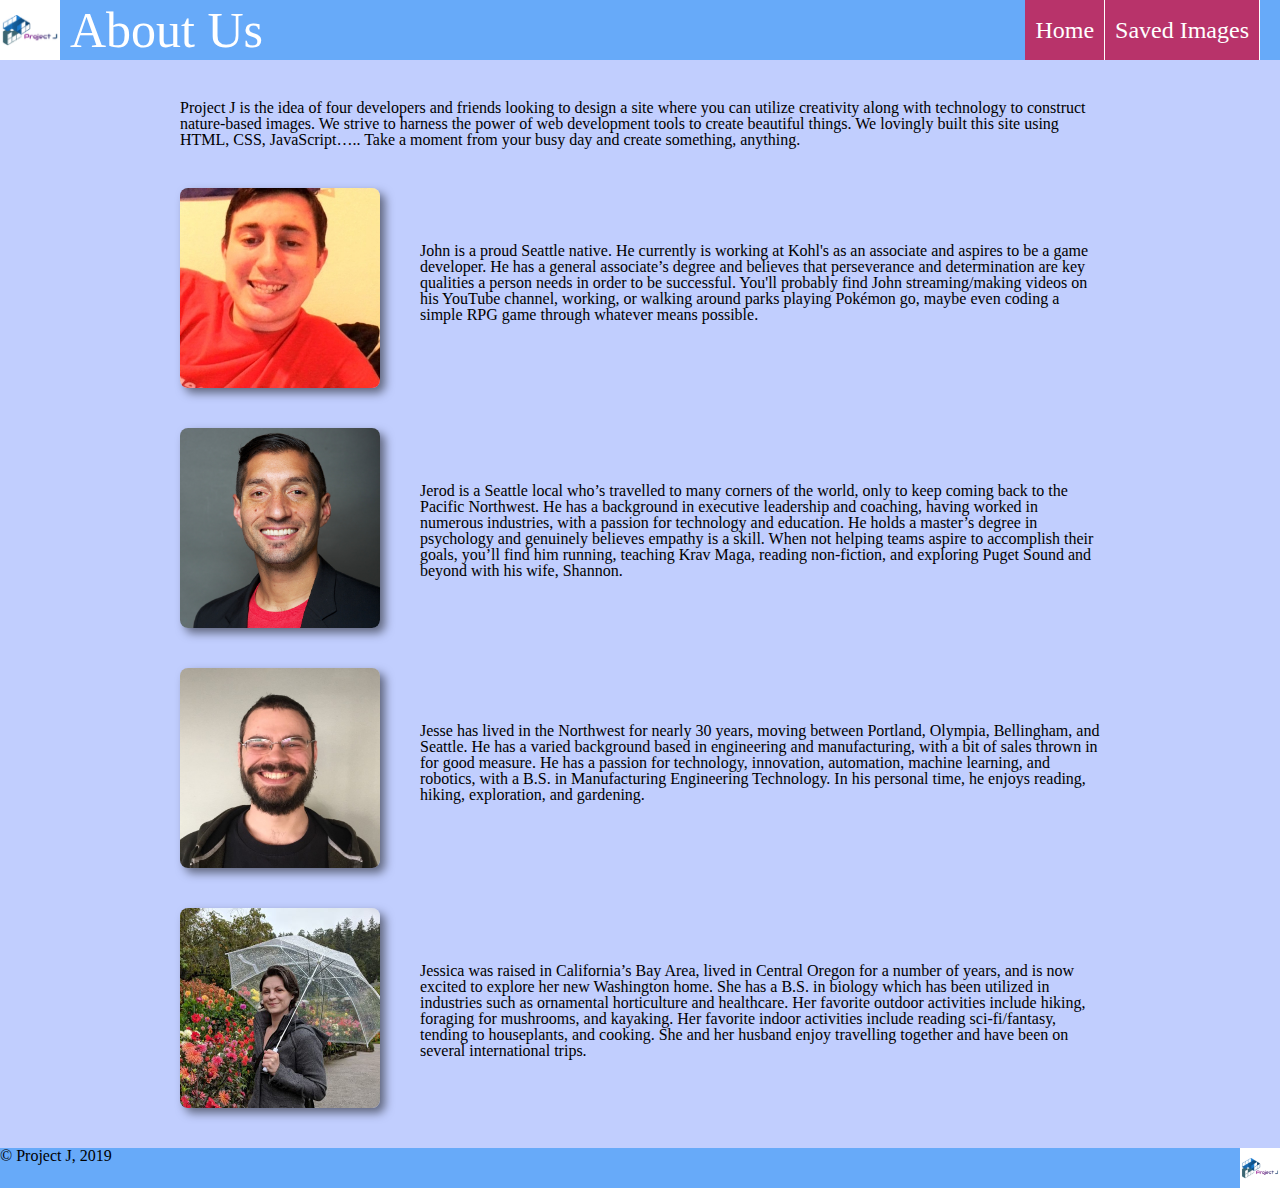
==== commit 4bebf0eb: "Update about.html" ====
--- a/about.html
+++ b/about.html
@@ -34,7 +34,7 @@
    
     <article class="box">
 
-        <div><img id="JerodRubalcava" src="./img/JRR.jpg" alt="About"></div>
+        <div><img id="JerodRubalcava" src="./img/jerod.jpg" alt="About"></div>
         <div><p class="bio">Jerod is a Seattle local who’s travelled to many corners of the world, only to keep coming back to the Pacific Northwest. He has a background in executive leadership and coaching, having worked in numerous industries, with a passion for technology and education. He holds a master’s degree in psychology and genuinely believes empathy is a skill. When not helping teams aspire to accomplish their goals, you’ll find him running, teaching Krav Maga, reading non-fiction, and exploring Puget Sound and beyond with his wife, Shannon. </p></div>
 
     </article>
@@ -61,4 +61,4 @@
 </footer>
 <script src="./js/about.js"></script>
 </body>
-</html>+</html>
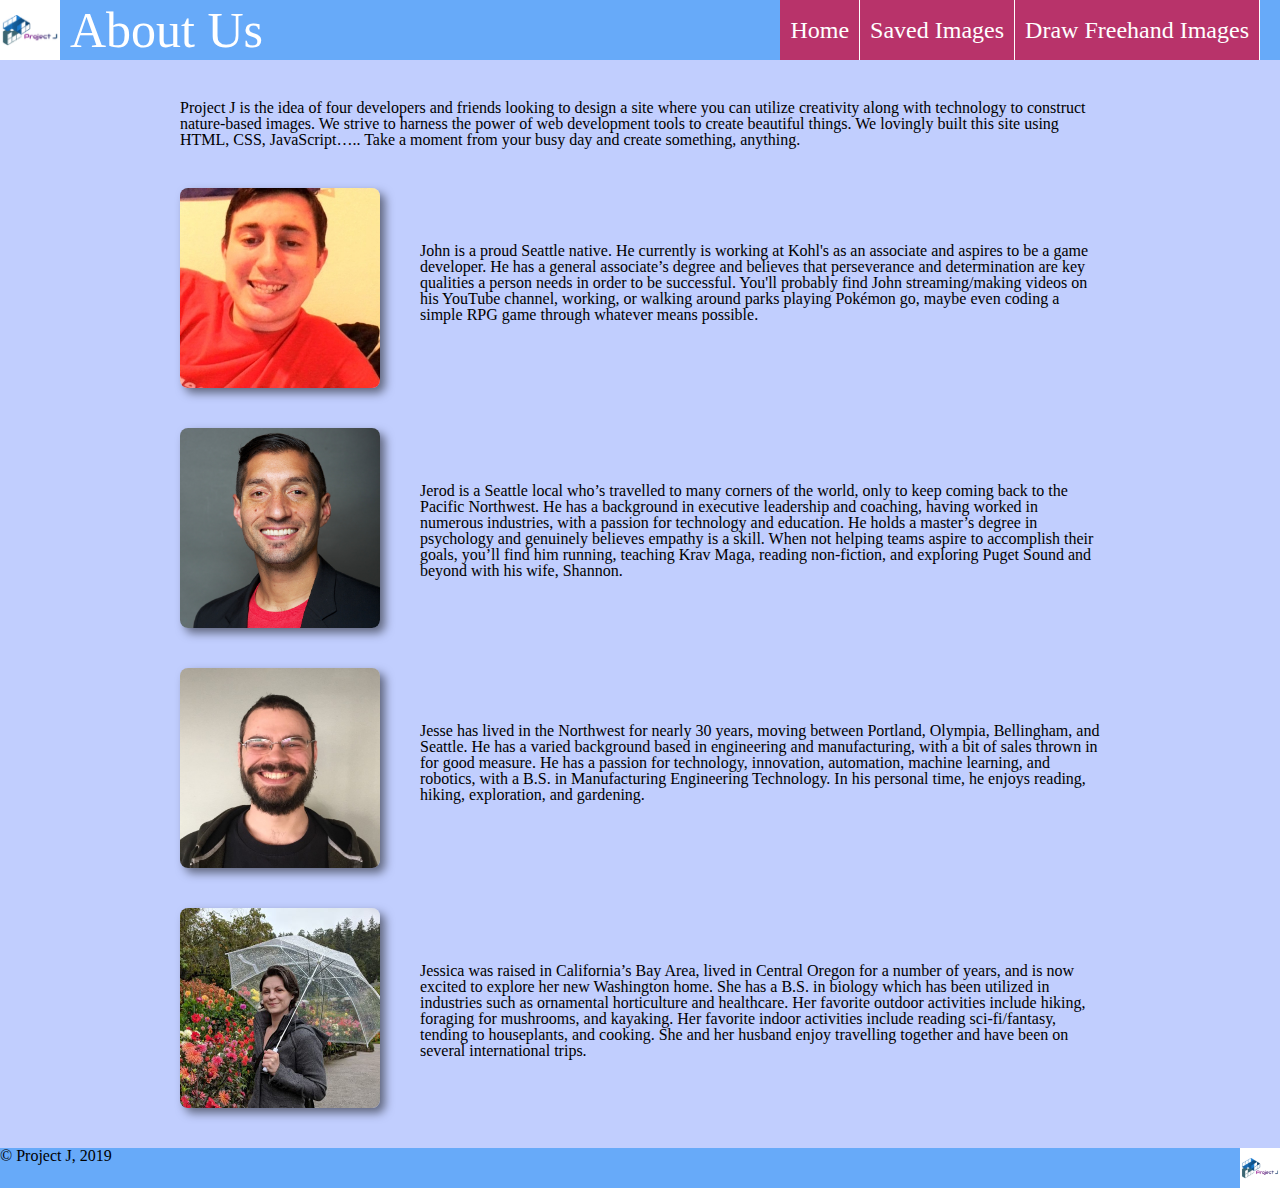
==== commit 69fa9671: "arranged links, updated README" ====
--- a/about.html
+++ b/about.html
@@ -16,6 +16,7 @@
         <ul>
             <li><a href="./index.html">Home</a></li>
             <li><a href="./nature.html">Saved Images</a></li>
+            <li><a href="./freehand.html">Draw Freehand Images</a></li>
         </ul>
     </nav>
 
@@ -61,4 +62,4 @@
 </footer>
 <script src="./js/about.js"></script>
 </body>
-</html>
+</html>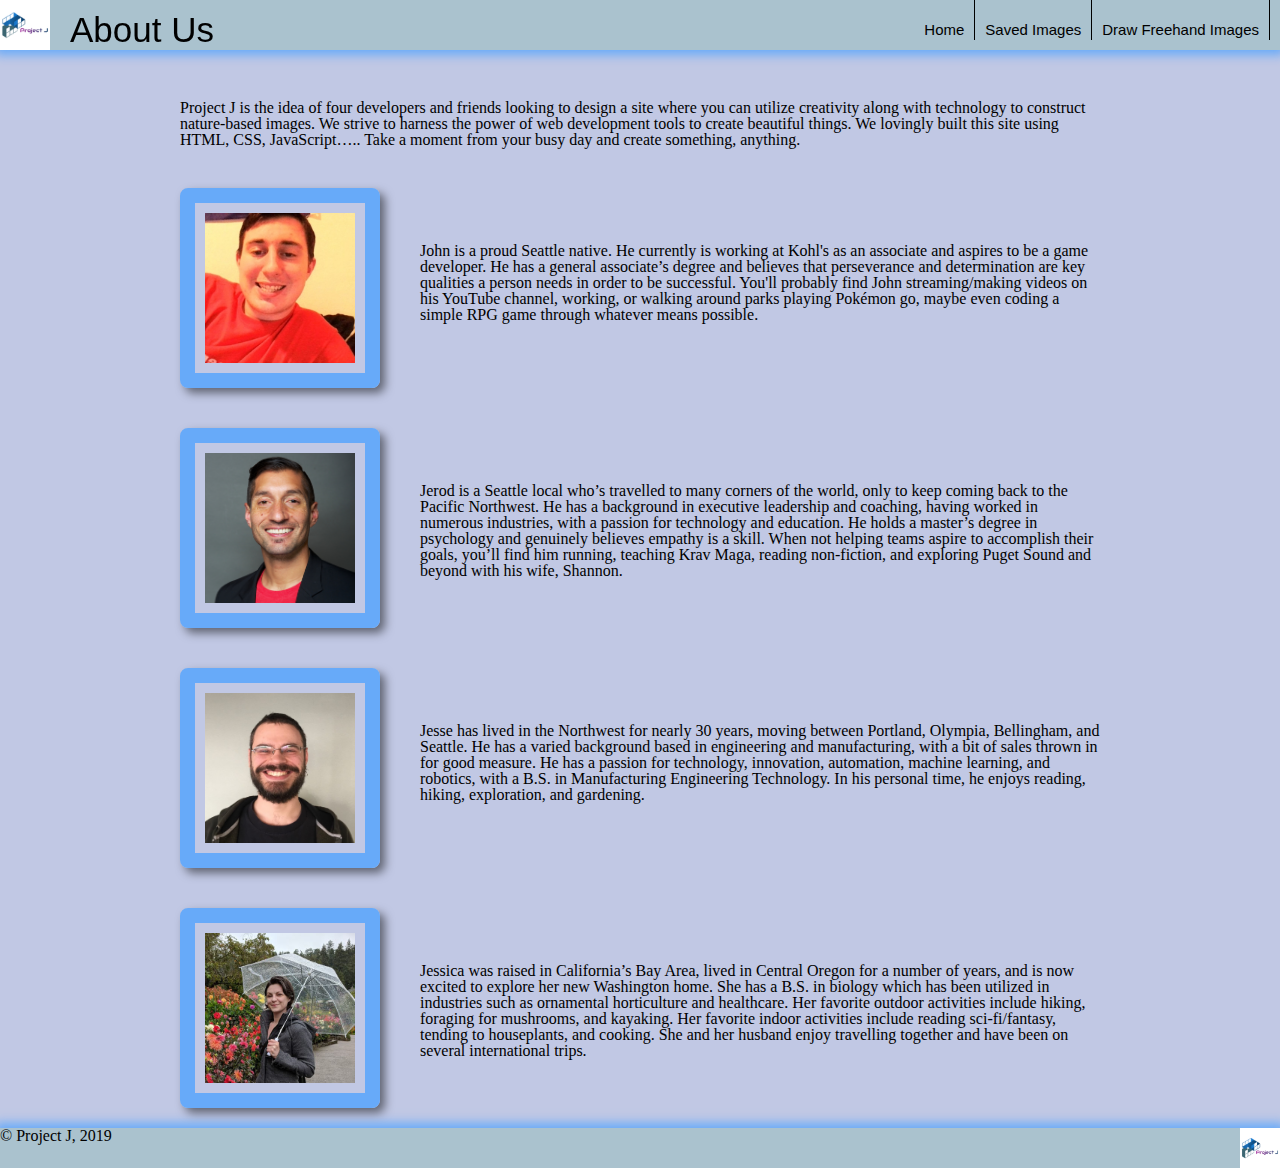
==== commit c286e0be: "Final Countdown" ====
--- a/about.html
+++ b/about.html
@@ -6,7 +6,7 @@
     <meta http-equiv="X-UA-Compatible" content="ie=edge">
     <link rel="stylesheet" href="./css/reset.css">
     <link rel="stylesheet" href="./css/style.css">
-    <title>About Ue</title>
+    <title>About Us</title>
 </head>
 <body>
     <header class="stickyHeader">   
@@ -62,4 +62,4 @@
 </footer>
 <script src="./js/about.js"></script>
 </body>
-</html>+</html>
--- a/css/style.css
+++ b/css/style.css
@@ -3,9 +3,8 @@
     font-family: sans-serif;
 }
 body {
-    background-color: #C1CEFE;
-}
-
+    background-color: #C1C8E4;
+}
 
 /*header > nav {
     display: inline-block;
@@ -16,41 +15,47 @@
 header img {  
     float: left;
     margin: 0px;
-    height: 60px;
+    height: 50px;
 }
 
 h1 {
-    color: white;
-    padding-left: 10px;
+    font-family: Verdana, Geneva, Tahoma, sans-serif;
+    color: black;
+    padding-left: 20px;
+}
+
+h2 {
+    font-size: 20px;
 }
 
 header h1 {
     float: left;
     line-height: 60px;
     height: 60px;
-    font-size: 50px;
+    font-size: 35px;
 }
 
 header ul {
     display: inline-block;
-    height: 60px;
+    height: 40px;
     line-height: 60px;
     margin: auto 0;
-    margin-right: 20px;
-    overflow: auto;
+    margin-right: 10px;
+    overflow: hidden;
     position: absolute; 
     top: 0;
     right: 0;
+    /* box-shadow: 0 0 15px 10px rgb(170, 194, 206); */
 }
 
 header ul > li {
+    font-family: Verdana, Geneva, Tahoma, sans-serif;
     float:left;
     margin: auto 0;
     Line-height: 60px;
     height: 60px;
-    font-size: 24px;
-    /* border-color:white */
-    border-right: 1px solid white
+    font-size: 15px;
+    border-right: 1px solid black
 }
 
 header a {
@@ -66,10 +71,19 @@
 .stickyHeader{
     position:fixed;
     width: 100%;
-    height:60px;
+    height:50px;
     margin: 0; 
     margin-top: 0;
-    background-color: #67AAF9;
+    background-color: rgb(170, 194, 206);
+    box-shadow: 0 0 10px 5px #67AAF9;
+}
+
+#canvas {
+    box-shadow: 0 0 20px 5px#67AAF9;
+}
+
+#flex-grid {
+    box-shadow: 0 0 20px 5px #67AAF9;
 }
 
 main {
@@ -83,7 +97,7 @@
 
 main.scroll {
     margin-top:0px;
-    margin-bottom:20px; 
+    margin-bottom:0px; 
     margin-left: auto;
     margin-right: auto;
     width:960px;
@@ -95,18 +109,18 @@
 }
 
 a {
-    background-color: #B8336A;
-    box-shadow: 5px #904C77;
-    color: white;
+    background-color: rgb(170, 194, 206);
+    box-shadow: 5px rgb(170, 194, 206);
+    color: black;
     position: relative;
     text-decoration: none;
 }
 
 a:hover {
-    background-color: #9BBDF9;
+    background-color: rgb(170, 194, 206);
 }
 main a{
-    margin-top:20px
+    margin-top:0px
 }
 
 article img{
@@ -147,24 +161,32 @@
     width: 200px;
     height: 200px;
     border-radius: 8px;
+    border: 15px solid #67AAF9;
+    padding: 10px;
 }
 
 #JerodRubalcava{
     width: 200px;
     height: 200px;
     border-radius: 8px;
+    border: 15px solid #67AAF9;
+    padding: 10px;
 }
 
 #JessieVanVolkinburg{
     width: 200px;
     height: 200px;
     border-radius: 8px;
+    border: 15px solid #67AAF9;
+    padding: 10px;
 }
 
 #JessicaZuchowski{
     width: 200px;
     height: 200px;
     border-radius: 8px;
+    border: 15px solid #67AAF9;
+    padding: 10px;
 }
 
 #flex-grid{
@@ -196,20 +218,20 @@
 	background:-ms-linear-gradient(top, #768d87 5%, #6c7c7c 100%);
 	background:linear-gradient(to bottom, #768d87 5%, #6c7c7c 100%);
 	filter:progid:DXImageTransform.Microsoft.gradient(startColorstr='#768d87', endColorstr='#6c7c7c',GradientType=0);
-	background-color:#768d87;
+	background-color:#67AAF9;
 	-moz-border-radius:5px;
 	-webkit-border-radius:5px;
 	border-radius:5px;
-	border:1px solid #566963;
+	border:1px solid #67AAF9;
 	display:inline-block;
 	cursor:pointer;
-	color:#ffffff;
+	color:black;
 	font-family:Arial;
 	font-size:15px;
 	font-weight:bold;
 	padding:11px 23px;
     text-decoration:none;
-    margin: 20px;
+    margin: 5px;
 }
 
 #save_button{
@@ -223,20 +245,22 @@
 	background:-ms-linear-gradient(top, #768d87 5%, #6c7c7c 100%);
 	background:linear-gradient(to bottom, #768d87 5%, #6c7c7c 100%);
 	filter:progid:DXImageTransform.Microsoft.gradient(startColorstr='#768d87', endColorstr='#6c7c7c',GradientType=0);
-	background-color:#768d87;
+	background-color:#67AAF9;
 	-moz-border-radius:5px;
 	-webkit-border-radius:5px;
 	border-radius:5px;
-	border:1px solid #566963;
+	border:1px solid #67AAF9;
 	display:inline-block;
 	cursor:pointer;
-	color:#ffffff;
+	color:black;
 	font-family:Arial;
 	font-size:15px;
 	font-weight:bold;
 	padding:11px 23px;
     text-decoration:none;
-    margin: 20px;
+    margin: 5px;
+    margin-top: 0;
+    margin-bottom: 20px;
 }
 
  .button {
@@ -260,21 +284,21 @@
 	background:-ms-linear-gradient(top, #768d87 5%, #6c7c7c 100%);
 	background:linear-gradient(to bottom, #768d87 5%, #6c7c7c 100%);
 	filter:progid:DXImageTransform.Microsoft.gradient(startColorstr='#768d87', endColorstr='#6c7c7c',GradientType=0);
-	background-color:#768d87;
+	background-color:#67AAF9;
 	-moz-border-radius:5px;
 	-webkit-border-radius:5px;
 	border-radius:5px;
-	border:1px solid #566963;
+	border:1px solid #67AAF9;
 	display:inline-block;
 	cursor:pointer;
-	color:#ffffff;
+	color:black;
 	font-family:Arial;
 	font-size:15px;
 	font-weight:bold;
 	padding:11px 23px;
     text-decoration:none;
-    margin: 20px;
-}
+    margin: 0px 5px;
+ }
 
 .btn {
     /* background-color: #904C77;
@@ -300,19 +324,21 @@
 	background:-ms-linear-gradient(top, #768d87 5%, #6c7c7c 100%);
 	background:linear-gradient(to bottom, #768d87 5%, #6c7c7c 100%);
 	filter:progid:DXImageTransform.Microsoft.gradient(startColorstr='#768d87', endColorstr='#6c7c7c',GradientType=0);
-	background-color:#768d87;
+	background-color: #67AAF9;
 	-moz-border-radius:5px;
 	-webkit-border-radius:5px;
 	border-radius:5px;
-	border:1px solid #566963;
+	border:1px solid #67AAF9;
 	display:inline-block;
 	cursor:pointer;
-	color:#ffffff;
+	color:black;
 	font-family:Arial;
 	font-size:15px;
 	font-weight:bold;
 	padding:11px 23px;
-	text-decoration:none;
+    text-decoration:none;
+    margin: 0px;
+    margin-bottom: 20px;
 }
 
 footer {
@@ -322,7 +348,8 @@
     margin-right: auto;
     width:100%;
     height: 40px;
-    background-color: #67AAF9;
+    background-color: rgb(170, 194, 206);
+    box-shadow: 0 0 10px 5px #67AAF9
 }
 
 footer img {
@@ -337,6 +364,7 @@
     width: 320px;
     height: 320px;
     padding: 15px;
+    padding-bottom: 0;
 }
 
 #JohnBavendam {
